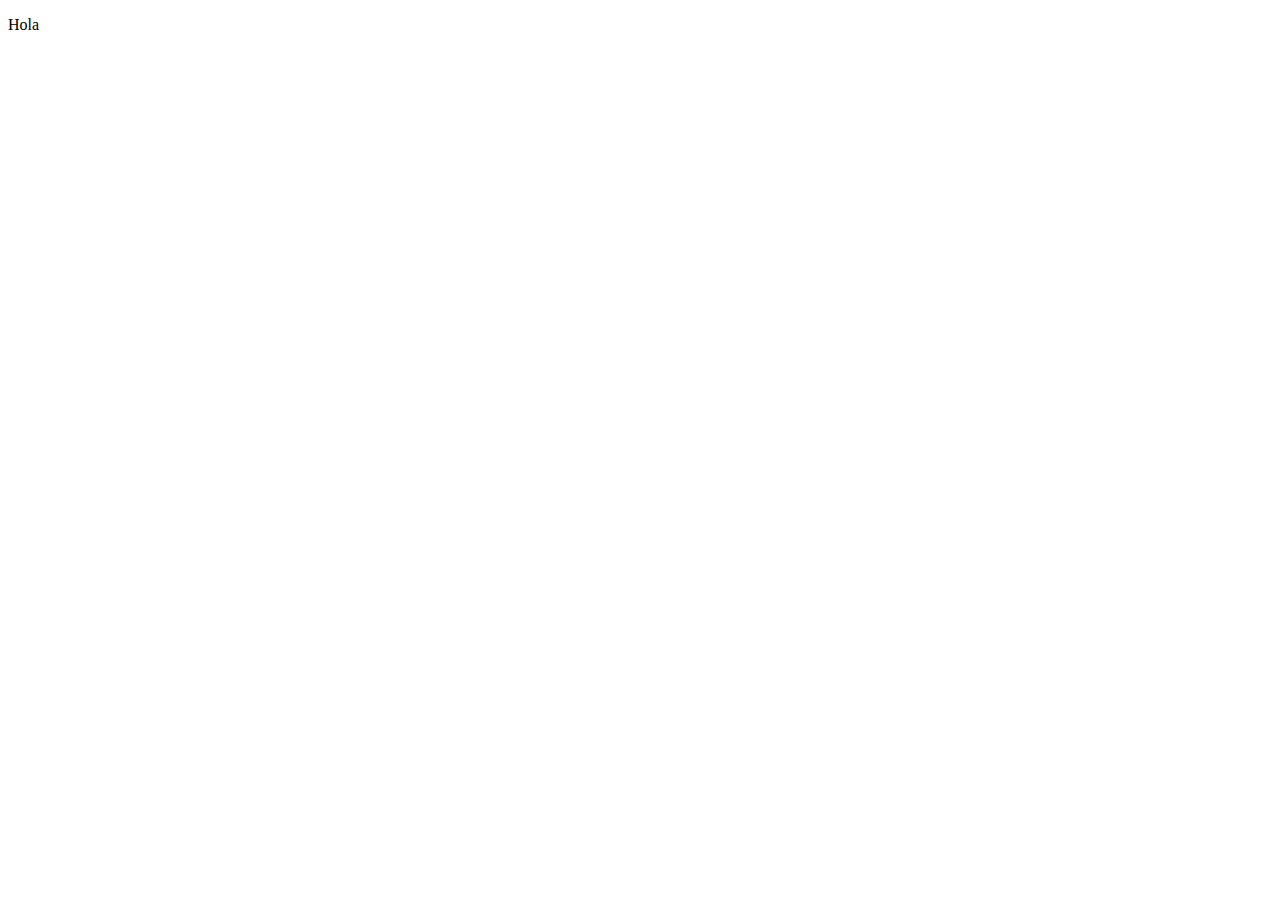
==== index.html @ 6a81a0e2 "probando" ====
<!DOCTYPE html>
<html lang="en">
<head>
    <meta charset="UTF-8">
    <meta http-equiv="X-UA-Compatible" content="IE=edge">
    <meta name="viewport" content="width=device-width, initial-scale=1.0">
    <title>Document</title>
</head>
<body>
    <p>Hola</p>
    
</body>
</html>
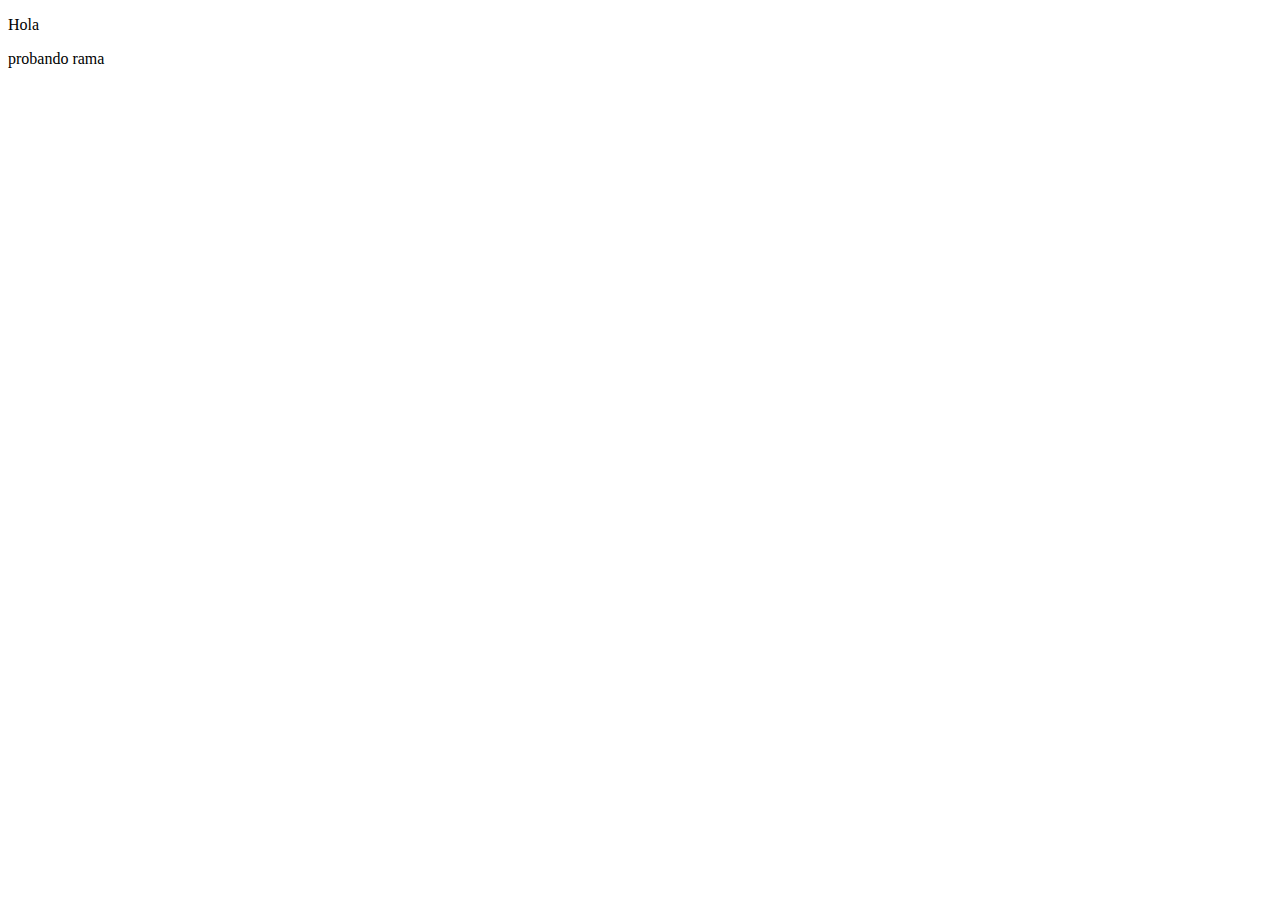
==== commit b6b8b25b: "probando" ====
--- a/index.html
+++ b/index.html
@@ -8,6 +8,7 @@
 </head>
 <body>
     <p>Hola</p>
+    <p>probando rama</p>
     
 </body>
 </html>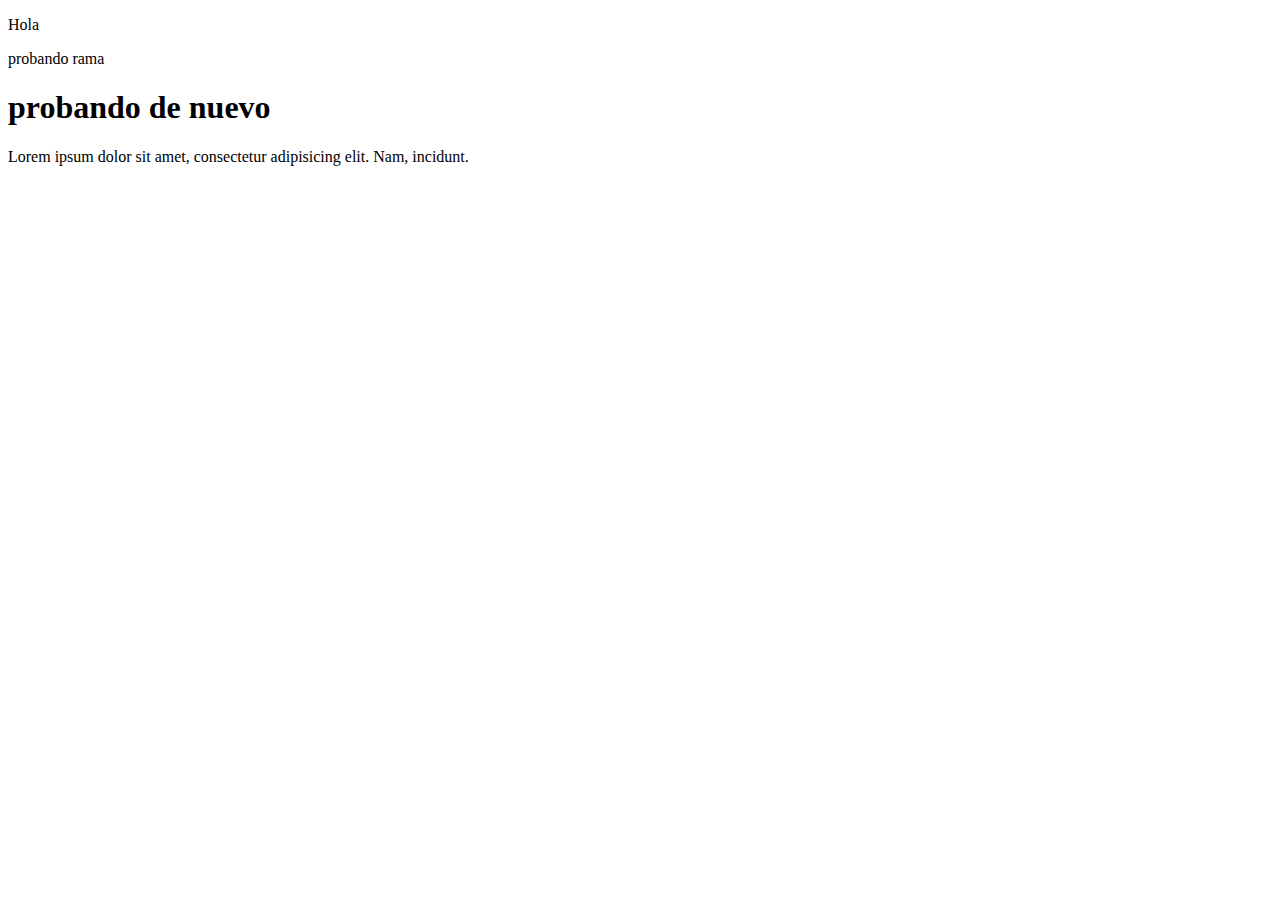
==== commit e61fc20d: "cambios a rama prueba" ====
--- a/index.html
+++ b/index.html
@@ -9,6 +9,12 @@
 <body>
     <p>Hola</p>
     <p>probando rama</p>
+    <h1>
+        probando de nuevo
+    </h1>
     
+    <p>
+        Lorem ipsum dolor sit amet, consectetur adipisicing elit. Nam, incidunt.
+    </p>
 </body>
 </html>